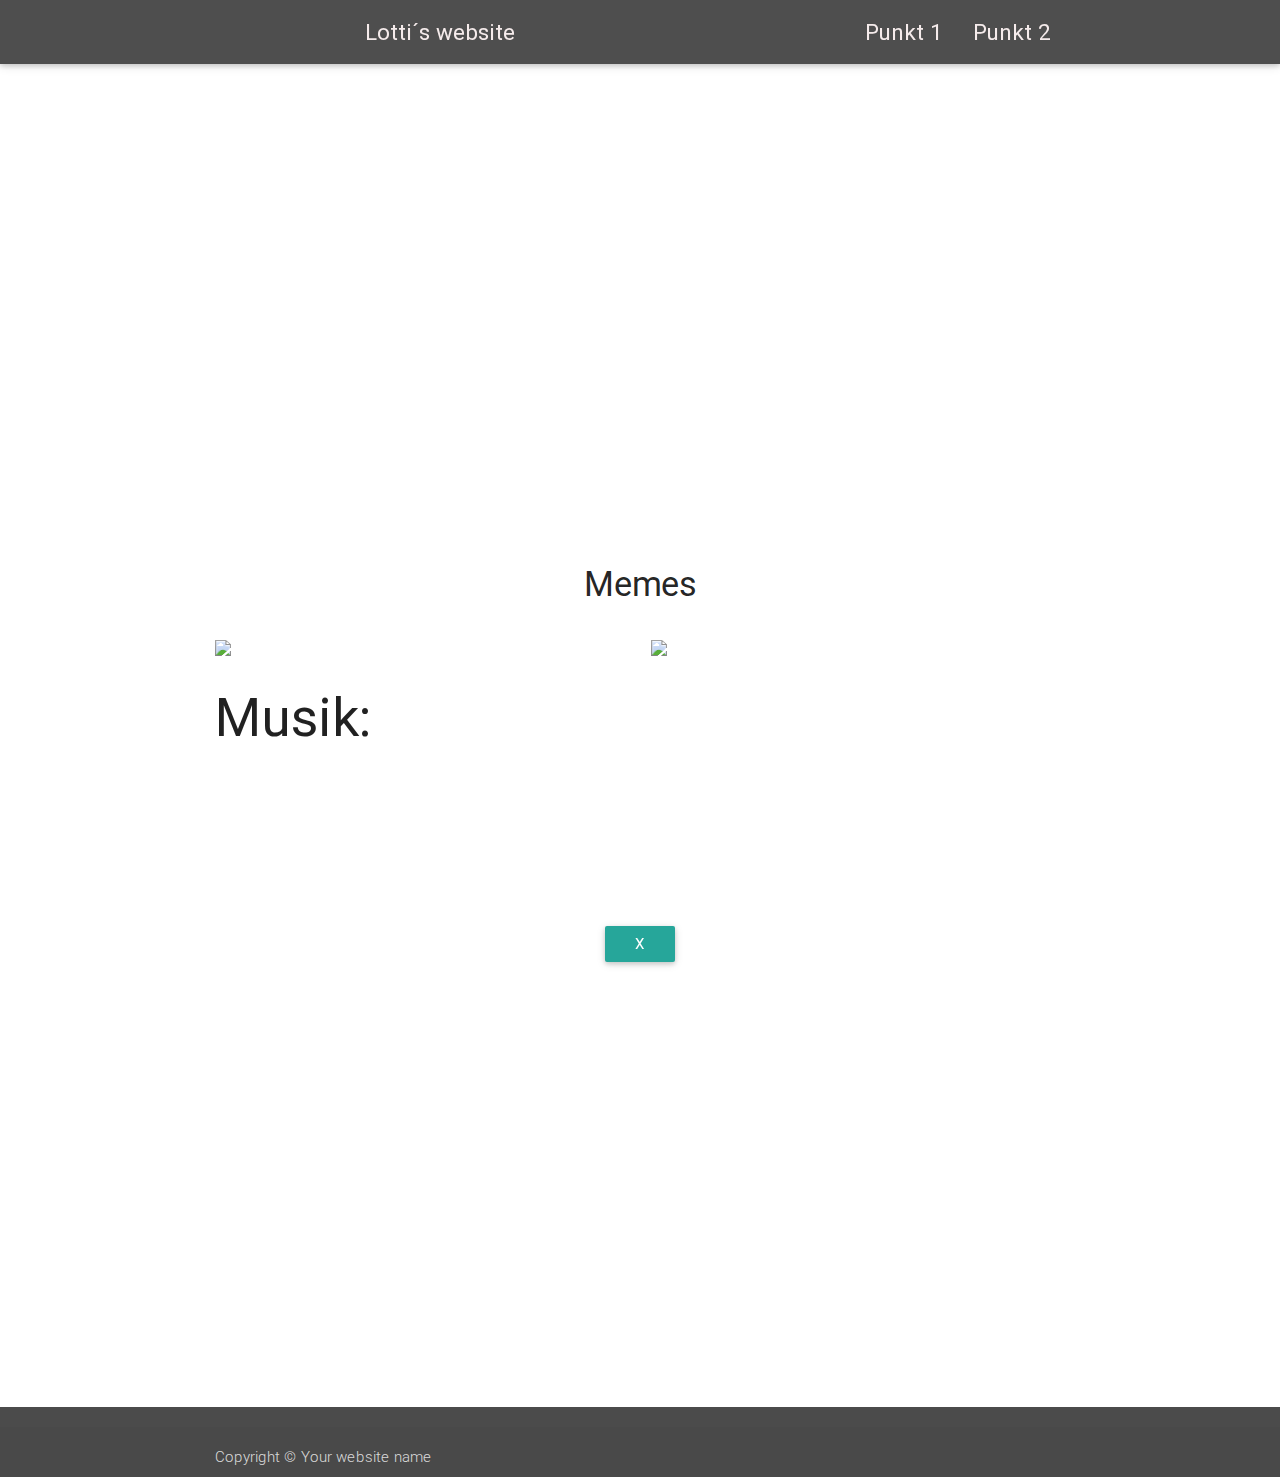
==== index.html @ b7b8edd0 "scrollen eingestellt" ====
<!DOCTYPE html>
<html lang="de">
  <head>
    <meta http-equiv="Content-Type" content="text/html; charset=UTF-8" />
    <meta
      name="viewport"
      content="width=device-width, initial-scale=1, maximum-scale=1.0, user-scalable=no"
    />

    <title>Your first website</title>

    <!-- CSS  -->
    <link
      href="css/materialize.css"
      type="text/css"
      rel="stylesheet"
      media="screen,projection"
    />
    <link
      href="css/style.css"
      type="text/css"
      rel="stylesheet"
      media="screen,projection"
    />

    <link rel="shortcut icon" href="images/favicon.ico" type="image/x-icon" />
    <link rel="icon" href="images/favicon.ico" type="image/x-icon" />
  </head>
  <body>
    <div id="navbar" class="navbar-fixed scrollspy">
      <nav>
        <div class="nav-wrapper container">
          <div class="container">
            <a href="#navbar" class="brand-logo">Lotti´s website</a>
          </div>

          <a href="#" data-activates="mobile-demo" class="button-collapse"
            ><i class="mdi-navigation-menu"></i
          ></a>
          <ul class="right hide-on-med-and-down">
            <li><a class="head-link" href="#projects">Punkt 1</a></li>
            <li><a class="head-link" href="#musik">Punkt 2</a></li>
          </ul>
          <ul class="right side-nav" id="mobile-demo">
            <li><a class="head-link" href="#projects">Punkt 1</a></li> 
            <li><a class="head-link" href="#musik">Punkt 2</a></li>
          </ul>
        </div>
      </nav>
    </div>

    <div id="index-banner" class="parallax-container">
      <div class="section no-pad-bot">
        <div class="container"></div>
      </div>
      <div class="parallax">
        <img
          src="https://image.redbull.com/rbcom/010/2014-07-09/1331663973385_4/0100/0/1/sternenhimmel-monolitic-light-maurizio-pignotti.jpg"
          alt="Unsplashed background img 2"
        />
      </div>
    </div>

    <div class="container">
      <div class="section"></div>
    </div>

    <div class="container section scrollspy" id="projects">
      <div class="section">
        <br />
        <br />
        <h4 class="center">Memes</h4>
        <br />
        <div class="row">
          <div class="col s6">
            <img
              class="materialboxed responsive-img"
              data-caption="Description about the work or project"
              src="https://www.kunsthalle-kuehlungsborn.de/wp-content/uploads/cartoon2.jpg"
            />
          </div>
          <div class="col s6">
            <img
              class="materialboxed responsive-img"
              data-caption="Description about the work or project"
              src="https://1001sprueche.com/wp-content/uploads/2018/08/lustiger-spruch1.jpg?x48224" 
            />
          </div>
        </div> 
        <div id="musik">      
        <h2>Musik:</h2>
        <iframe src="https://www.youtube.com/embed/uC08L4xxjNM" frameborder="0" allow="accelerometer; autoplay; encrypted-media; gyroscope; picture-in-picture" allowfullscreen></iframe>
        </div>
        <!--row-->

        <div class="center">
          <a class="waves-effect waves-light btn lighten-1">x</a>
        </div>
      </div>
    </div>

    <div
      class="parallax-container valign-wrapper section scrollspy"
      id="aboutus"
    >
      <div class="section no-pad-bot">
        <div class="container">
          <div class="center row col s3"></div>
        </div>
      </div>
    </div>

    <footer class="page-footer lighten-1">
      <div class="footer-copyright">
        <div class="container">
          <p>Copyright © Your website name</p>
        </div>
      </div>
    </footer>

    <!--  Scripts-->
    <script src="https://code.jquery.com/jquery-2.1.1.min.js"></script>
    <script src="js/materialize.js"></script>
    <script src="js/init.js"></script>
    <script>
      $(document).ready(function() {
        $(".materialboxed").materialbox();
        $(".button-collapse").sideNav();
      });
    </script>
    <script>
      $(".head-link").click(function(e) {
        e.preventDefault();

        var goto = $(this).attr("href");

        $("html, body").animate(
          {
            scrollTop: $(goto).offset().top
          },
          800
        );
      });
    </script>
  </body>
</html>
---- css/style.css ----
nav {
  color: rgb(255, 255, 255);
  background-color: #4e4e4e;
}

nav ul a, nav .brand-logo {
  color: rgb(245, 235, 235);
  font-size: 1.5rem;
}

p {
  line-height: 2rem;
}

.button-collapse {
  color: #115deb;
}

.parallax-container {
  min-height: 380px;
  line-height: 0;
  height: auto;
  color: rgba(255,255,255,.9);
}
  .parallax-container .section {
    width: 100%;
  }

@media only screen and (max-width : 992px) {
  .parallax-container .section {
    position: absolute;
    top: 40%;
  }
  #index-banner .section {
    top: 10%;
  }
}

@media only screen and (max-width : 600px) {
  #index-banner .section {
    top: 0;
  }
}

 .parallax img
 {
 	 background-repeat: no-repeat;
 	 background-size: cover;
 }

 .parallax-container
 {
 	color: black;
 }

 @media only screen and (max-width : 600px) {
  .parallax-container
 {
 	color: white;
 }
}

 nav a.button-collapse
 {
 	color:black;
 }
nav
{
	overflow: visible;
}

nav li a {
    -webkit-transition: background .3s ease-in-out;
    -moz-transition: background .3s ease-in-out;
    transition: background .3s ease-in-out;
}

footer {
  background-color: #4b4b4b !important;
}
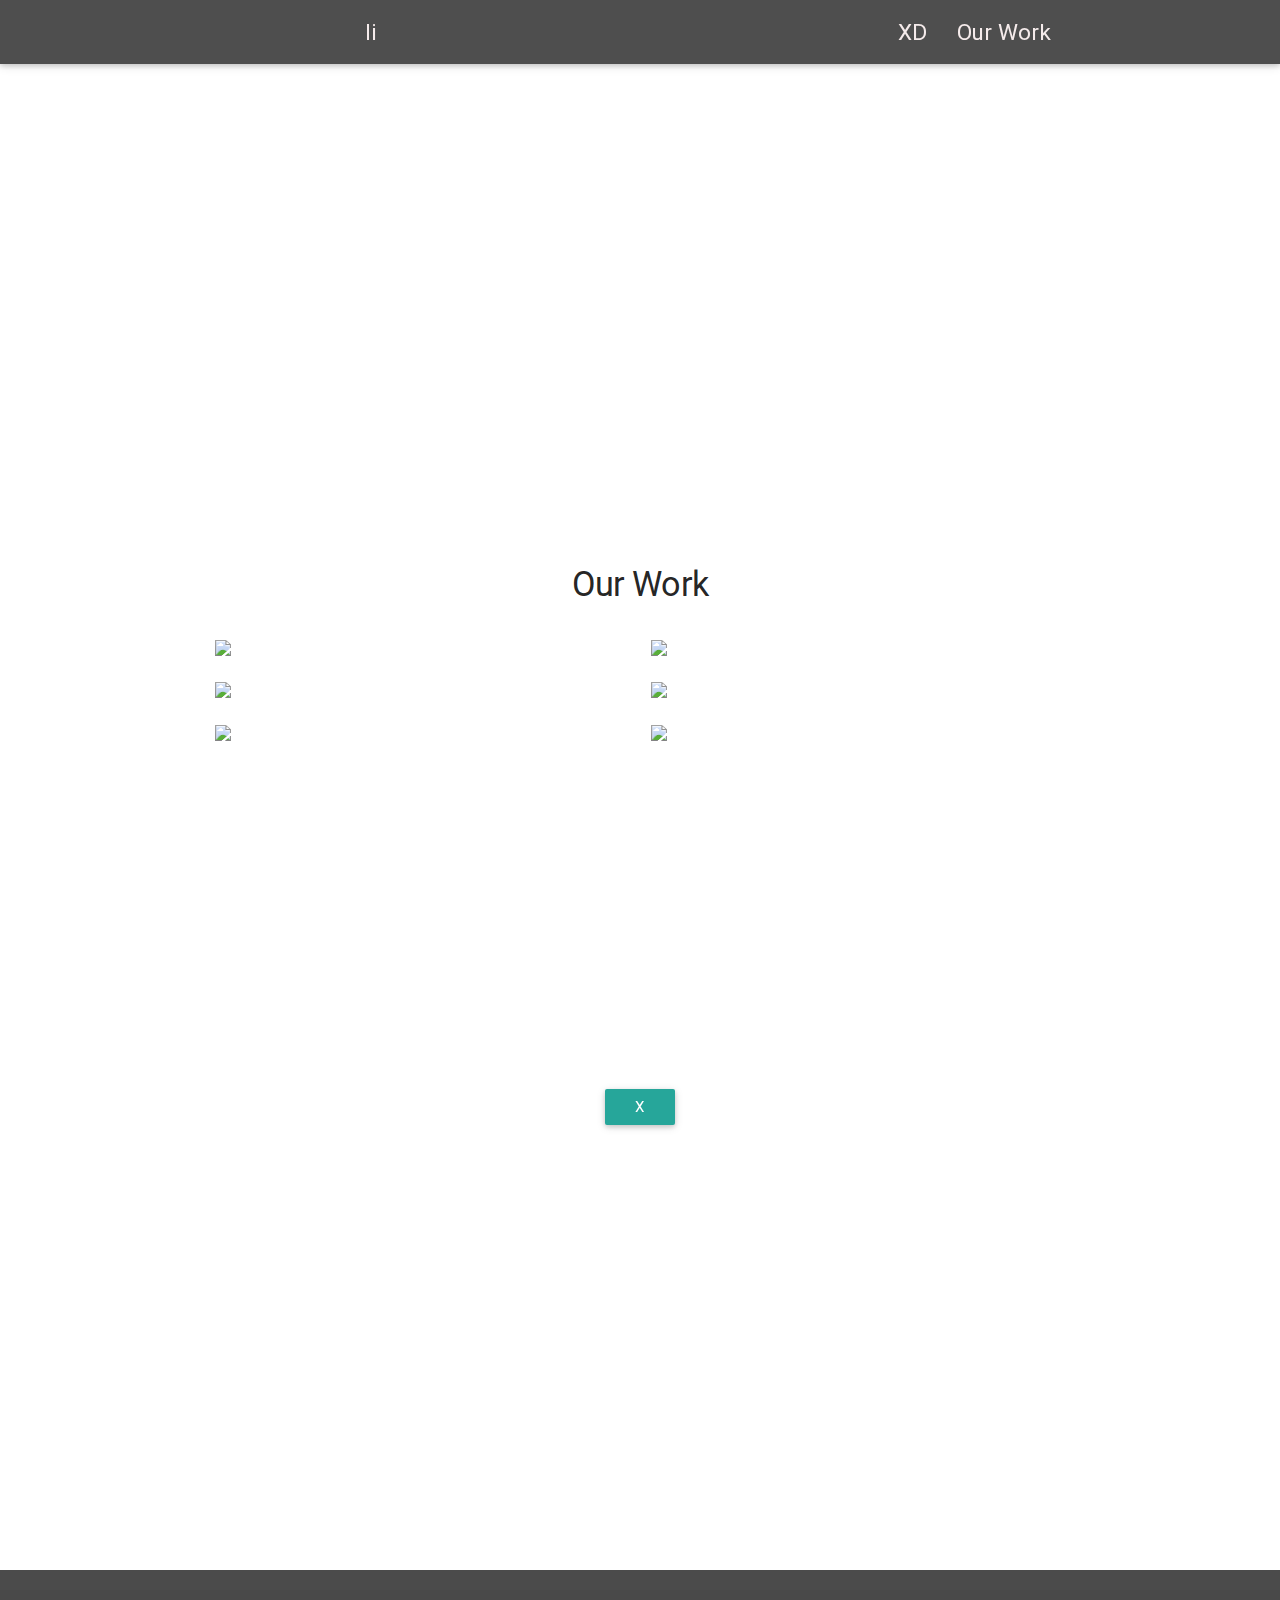
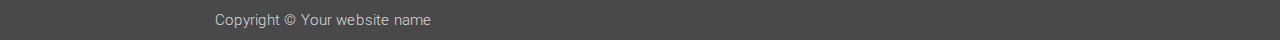
==== commit 8cab8aec: "banner verändert" ====
--- a/index.html
+++ b/index.html
@@ -31,19 +31,18 @@
       <nav>
         <div class="nav-wrapper container">
           <div class="container">
-            <a href="#navbar" class="brand-logo">Lotti´s website</a>
+            <a href="#navbar" class="brand-logo">li</a>
           </div>
 
           <a href="#" data-activates="mobile-demo" class="button-collapse"
             ><i class="mdi-navigation-menu"></i
           ></a>
           <ul class="right hide-on-med-and-down">
-            <li><a class="head-link" href="#projects">Punkt 1</a></li>
-            <li><a class="head-link" href="#musik">Punkt 2</a></li>
+            <li><a class="head-link" href="#projects">XD </a></li>
+            <li><a class="head-link" href="#projects">Our Work</a></li>
           </ul>
           <ul class="right side-nav" id="mobile-demo">
-            <li><a class="head-link" href="#projects">Punkt 1</a></li> 
-            <li><a class="head-link" href="#musik">Punkt 2</a></li>
+            <li><a class="head-link" href="#projects">Our Work</a></li>
           </ul>
         </div>
       </nav>
@@ -55,7 +54,7 @@
       </div>
       <div class="parallax">
         <img
-          src="https://image.redbull.com/rbcom/010/2014-07-09/1331663973385_4/0100/0/1/sternenhimmel-monolitic-light-maurizio-pignotti.jpg"
+          src="https://images.ecosia.org/D2cBaU0qaPX274AL0fHxjhZnXN0=/0x390/smart/https%3A%2F%2Fde.best-wallpaper.net%2Fwallpaper%2F2560x1600%2F1410%2FBlue-Monolith-rocks-stars-sea-night_2560x1600.jpg"
           alt="Unsplashed background img 2"
         />
       </div>
@@ -69,32 +68,64 @@
       <div class="section">
         <br />
         <br />
-        <h4 class="center">Memes</h4>
+        <h4 class="center">Our Work</h4>
         <br />
         <div class="row">
           <div class="col s6">
             <img
               class="materialboxed responsive-img"
               data-caption="Description about the work or project"
-              src="https://www.kunsthalle-kuehlungsborn.de/wp-content/uploads/cartoon2.jpg"
+              src="https://images.ecosia.org/0ae1_ze8MquoZG_oaAZP57pv8Rw=/0x390/smart/http%3A%2F%2Fwww.planet-wissen.de%2Fnatur%2Fhaustiere%2Fkatzen%2Fseitjahrtausendenbegleiterdermenschen100~_v-gseagaleriexl.jpg"
             />
           </div>
           <div class="col s6">
             <img
               class="materialboxed responsive-img"
               data-caption="Description about the work or project"
-              src="https://1001sprueche.com/wp-content/uploads/2018/08/lustiger-spruch1.jpg?x48224" 
+              src="https://images.ecosia.org/edVIoazC4eOysuZiFaIzB9OIxNE=/0x390/smart/https%3A%2F%2Fs-media-cache-ak0.pinimg.com%2F736x%2F84%2F27%2Fd6%2F8427d63b9875c1c8280b70b68fcddce1.jpg"
             />
           </div>
-        </div> 
-        <div id="musik">      
-        <h2>Musik:</h2>
-        <iframe src="https://www.youtube.com/embed/uC08L4xxjNM" frameborder="0" allow="accelerometer; autoplay; encrypted-media; gyroscope; picture-in-picture" allowfullscreen></iframe>
         </div>
+        <div class="row">
+          <div class="col s6">
+            <img
+              class="materialboxed responsive-img"
+              data-caption="Description about the work or project"
+              src="https://images.ecosia.org/saYLsL3J_jBDxROrgInK3tRPUvY=/0x390/smart/https%3A%2F%2Fuhrforum.de%2Fattachments%2F1733764d1499163113-lustige-bilder-videos-fotos-witze-hops.jpg"
+            />
+          </div>
+          <div class="col s6">
+            <img
+              class="materialboxed responsive-img"
+              data-caption="Description about the work or project"
+              src="https://images.ecosia.org/01HUvLS9w4SLUq_QFIijjn9nxGw=/0x390/smart/https%3A%2F%2Fwww.xbox-passion.de%2Fattachments%2Ff13%2F28231d1489669933-lustige-bilder-778b8f8d897e4d7d73623a5bbd268203.jpg"
+            />
+          </div>
+        </div>
+
+        <div class="row">
+          <div class="col s6">
+            <img
+              class="materialboxed responsive-img"
+              data-caption="Description about the work or project"
+              src="https://images.ecosia.org/3Vi6zcKbFQPtkXu-lX2LK0ypMPE=/0x390/smart/https%3A%2F%2Fi.pinimg.com%2F736x%2F88%2F96%2F6c%2F88966c0565bc875e16080f22a48167c4.jpg"
+            />
+          </div>
+          <div class="col s6">
+            <img
+              class="materialboxed responsive-img"
+              data-caption="Description about the work or project"
+              src="https://images.ecosia.org/uovwzMUR4BPq053n0ZL3bXAYqlo=/0x390/smart/http%3A%2F%2Fwww.sadanduseless.com%2Fwp-content%2Fuploads%2F2014%2F01%2Fb1.jpg"
+            />
+          </div>
+        </div>
+
         <!--row-->
 
         <div class="center">
-          <a class="waves-effect waves-light btn lighten-1">x</a>
+            <iframe width="560" height="315" src="https://www.youtube.com/embed/o1gifqmIL48" frameborder="0" allow="accelerometer; autoplay; encrypted-media; gyroscope; picture-in-picture" allowfullscreen></iframe>
+          <br>
+            <a class="waves-effect waves-light btn lighten-1">x</a>
         </div>
       </div>
     </div>
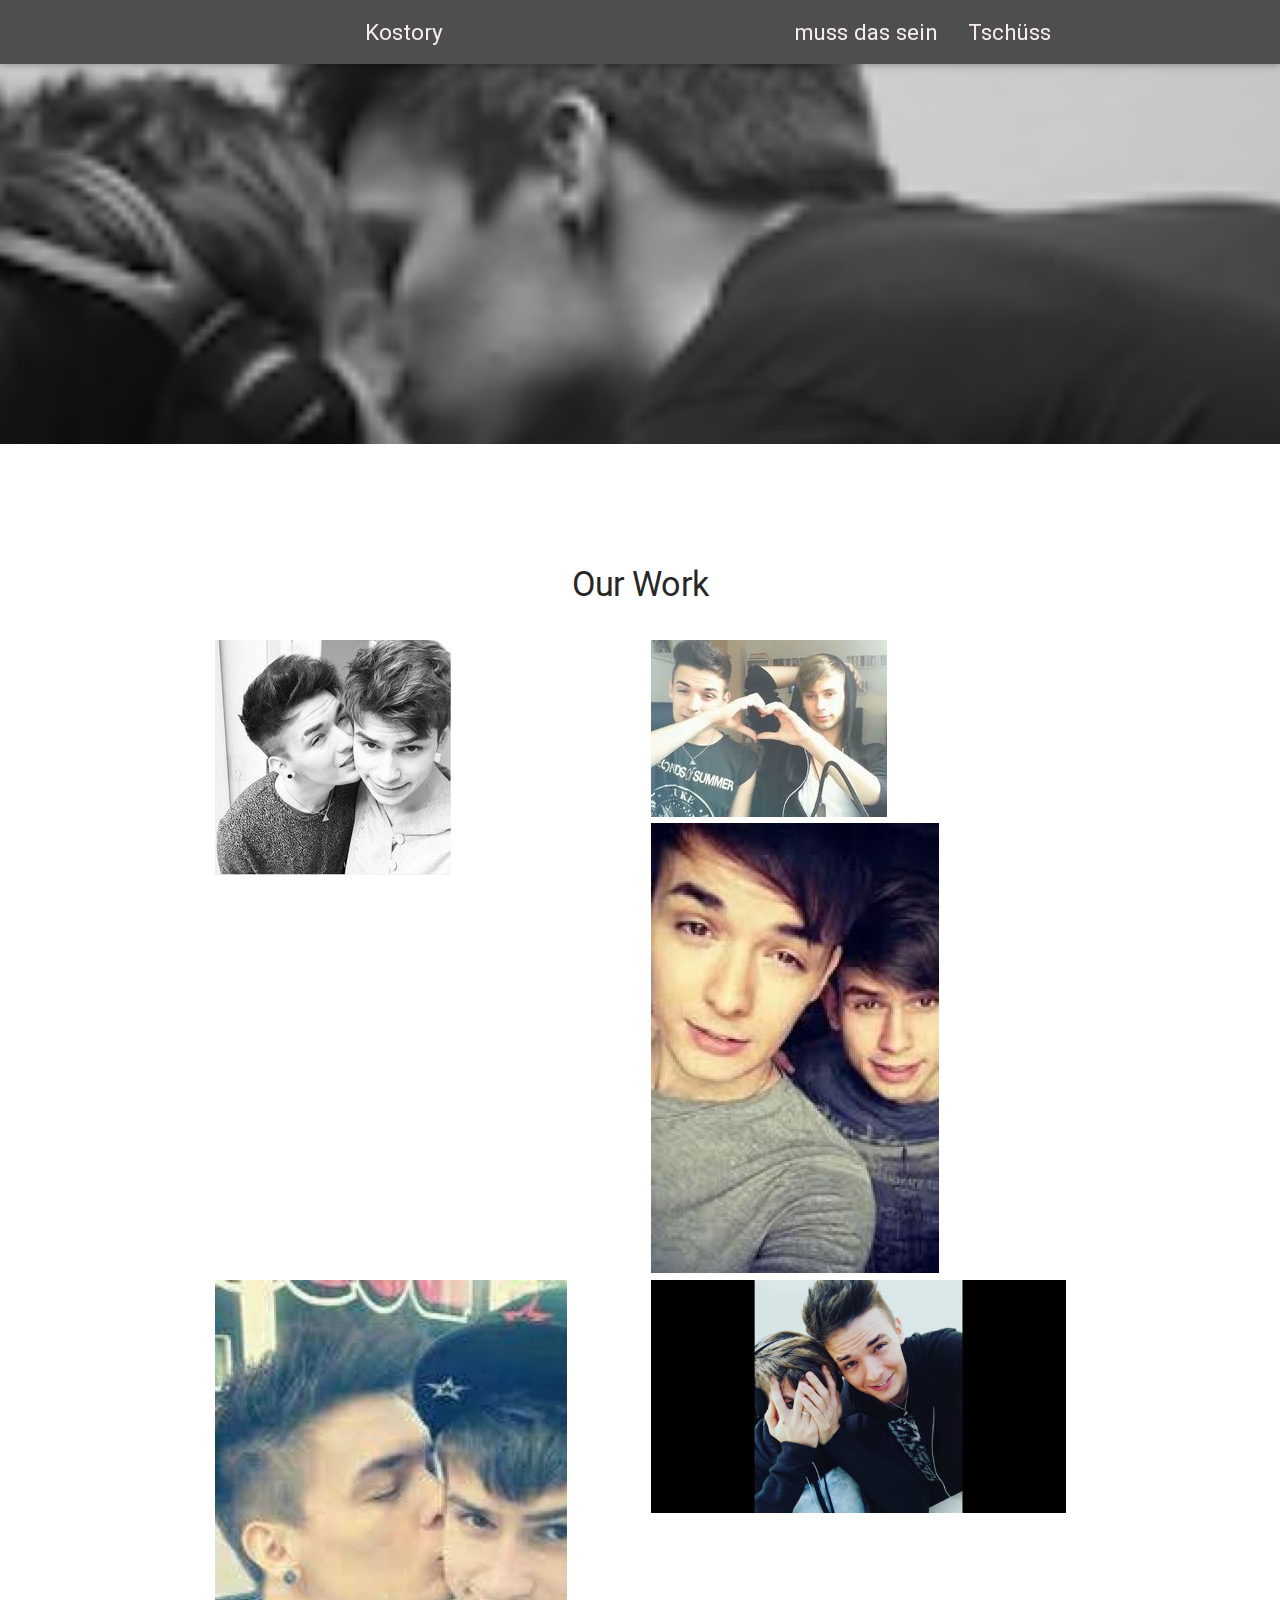
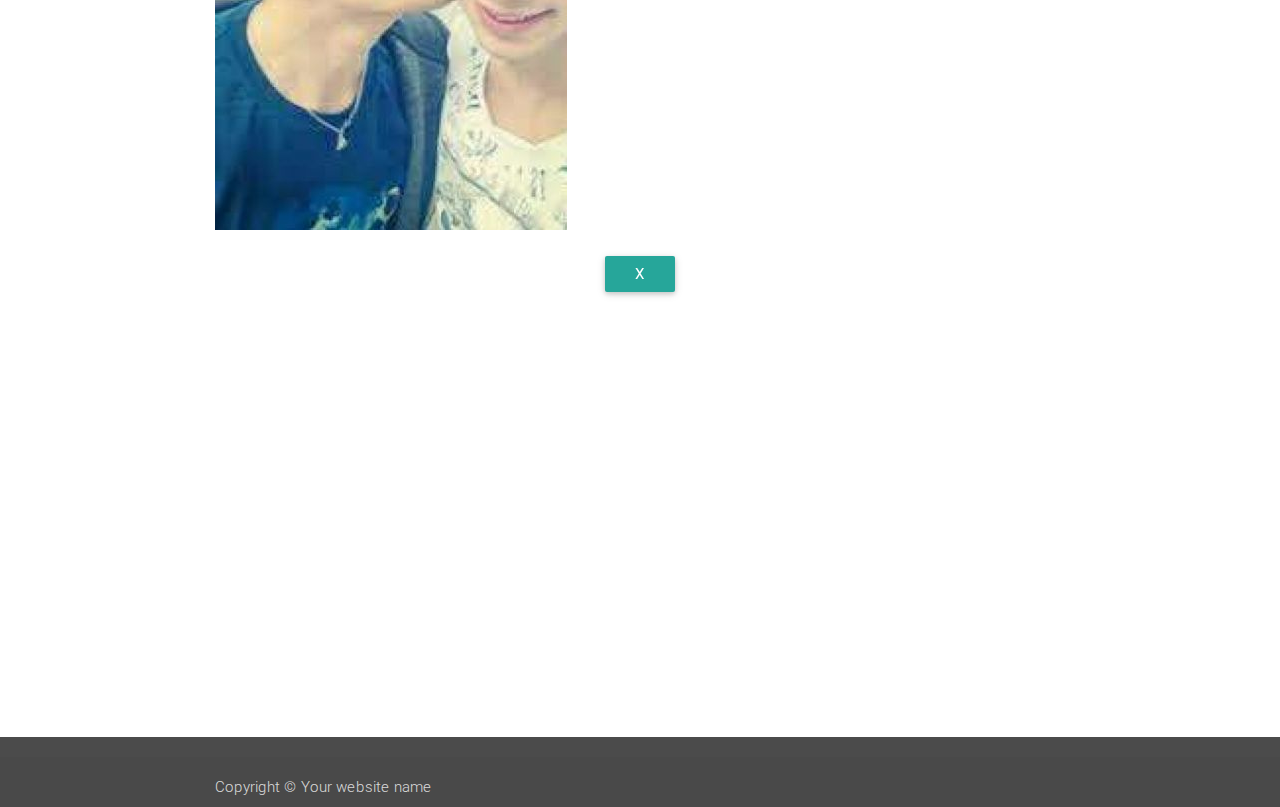
==== commit daa86ec1: "bilder geändert orientierungs leiste in kostory geändert banner geändert" ====
--- a/index.html
+++ b/index.html
@@ -31,18 +31,18 @@
       <nav>
         <div class="nav-wrapper container">
           <div class="container">
-            <a href="#navbar" class="brand-logo">li</a>
+            <a href="#navbar" class="brand-logo">Kostory</a>
           </div>
 
           <a href="#" data-activates="mobile-demo" class="button-collapse"
             ><i class="mdi-navigation-menu"></i
           ></a>
           <ul class="right hide-on-med-and-down">
-            <li><a class="head-link" href="#projects">XD </a></li>
-            <li><a class="head-link" href="#projects">Our Work</a></li>
+            <li><a class="head-link" href="#projects">muss das sein</a></li>
+            <li><a class="head-link" href="#projects">Tschüss</a></li>
           </ul>
           <ul class="right side-nav" id="mobile-demo">
-            <li><a class="head-link" href="#projects">Our Work</a></li>
+            <li><a class="head-link" href="#projects">Kostory</a></li>
           </ul>
         </div>
       </nav>
@@ -54,7 +54,7 @@
       </div>
       <div class="parallax">
         <img
-          src="https://images.ecosia.org/D2cBaU0qaPX274AL0fHxjhZnXN0=/0x390/smart/https%3A%2F%2Fde.best-wallpaper.net%2Fwallpaper%2F2560x1600%2F1410%2FBlue-Monolith-rocks-stars-sea-night_2560x1600.jpg"
+          src="images/tumblr_o2173uZ5np1tfgolso1_250.gif"
           alt="Unsplashed background img 2"
         />
       </div>
@@ -75,57 +75,42 @@
             <img
               class="materialboxed responsive-img"
               data-caption="Description about the work or project"
-              src="https://images.ecosia.org/0ae1_ze8MquoZG_oaAZP57pv8Rw=/0x390/smart/http%3A%2F%2Fwww.planet-wissen.de%2Fnatur%2Fhaustiere%2Fkatzen%2Fseitjahrtausendenbegleiterdermenschen100~_v-gseagaleriexl.jpg"
+              src="images/a1649e25a8eb4c55169da53b29a728e4--youtuber-kind.jpg"
             />
           </div>
           <div class="col s6">
             <img
               class="materialboxed responsive-img"
               data-caption="Description about the work or project"
-              src="https://images.ecosia.org/edVIoazC4eOysuZiFaIzB9OIxNE=/0x390/smart/https%3A%2F%2Fs-media-cache-ak0.pinimg.com%2F736x%2F84%2F27%2Fd6%2F8427d63b9875c1c8280b70b68fcddce1.jpg"
-            />
-          </div>
-        </div>
-        <div class="row">
-          <div class="col s6">
-            <img
-              class="materialboxed responsive-img"
-              data-caption="Description about the work or project"
-              src="https://images.ecosia.org/saYLsL3J_jBDxROrgInK3tRPUvY=/0x390/smart/https%3A%2F%2Fuhrforum.de%2Fattachments%2F1733764d1499163113-lustige-bilder-videos-fotos-witze-hops.jpg"
+              src="images/83cf8edb39fdae3626823f0c85d85efa--youtuber-kind.jpg"
             />
           </div>
           <div class="col s6">
             <img
               class="materialboxed responsive-img"
               data-caption="Description about the work or project"
-              src="https://images.ecosia.org/01HUvLS9w4SLUq_QFIijjn9nxGw=/0x390/smart/https%3A%2F%2Fwww.xbox-passion.de%2Fattachments%2Ff13%2F28231d1489669933-lustige-bilder-778b8f8d897e4d7d73623a5bbd268203.jpg"
-            />
-          </div>
-        </div>
-
-        <div class="row">
-          <div class="col s6">
-            <img
-              class="materialboxed responsive-img"
-              data-caption="Description about the work or project"
-              src="https://images.ecosia.org/3Vi6zcKbFQPtkXu-lX2LK0ypMPE=/0x390/smart/https%3A%2F%2Fi.pinimg.com%2F736x%2F88%2F96%2F6c%2F88966c0565bc875e16080f22a48167c4.jpg"
+              src="images/48583112-288-k920961.jpg"
             />
           </div>
           <div class="col s6">
             <img
               class="materialboxed responsive-img"
               data-caption="Description about the work or project"
-              src="https://images.ecosia.org/uovwzMUR4BPq053n0ZL3bXAYqlo=/0x390/smart/http%3A%2F%2Fwww.sadanduseless.com%2Fwp-content%2Fuploads%2F2014%2F01%2Fb1.jpg"
+              src="images/125554865-352-k594656.jpg"
             />
           </div>
-        </div>
-
+          <div class="col s6">
+            <img
+              class="materialboxed responsive-img"
+              data-caption="Description about the work or project"
+              src="images/maxresdefault.jpg"
+            />
+          </div>
+          </div>
         <!--row-->
 
         <div class="center">
-            <iframe width="560" height="315" src="https://www.youtube.com/embed/o1gifqmIL48" frameborder="0" allow="accelerometer; autoplay; encrypted-media; gyroscope; picture-in-picture" allowfullscreen></iframe>
-          <br>
-            <a class="waves-effect waves-light btn lighten-1">x</a>
+          <a class="waves-effect waves-light btn lighten-1">x</a>
         </div>
       </div>
     </div>
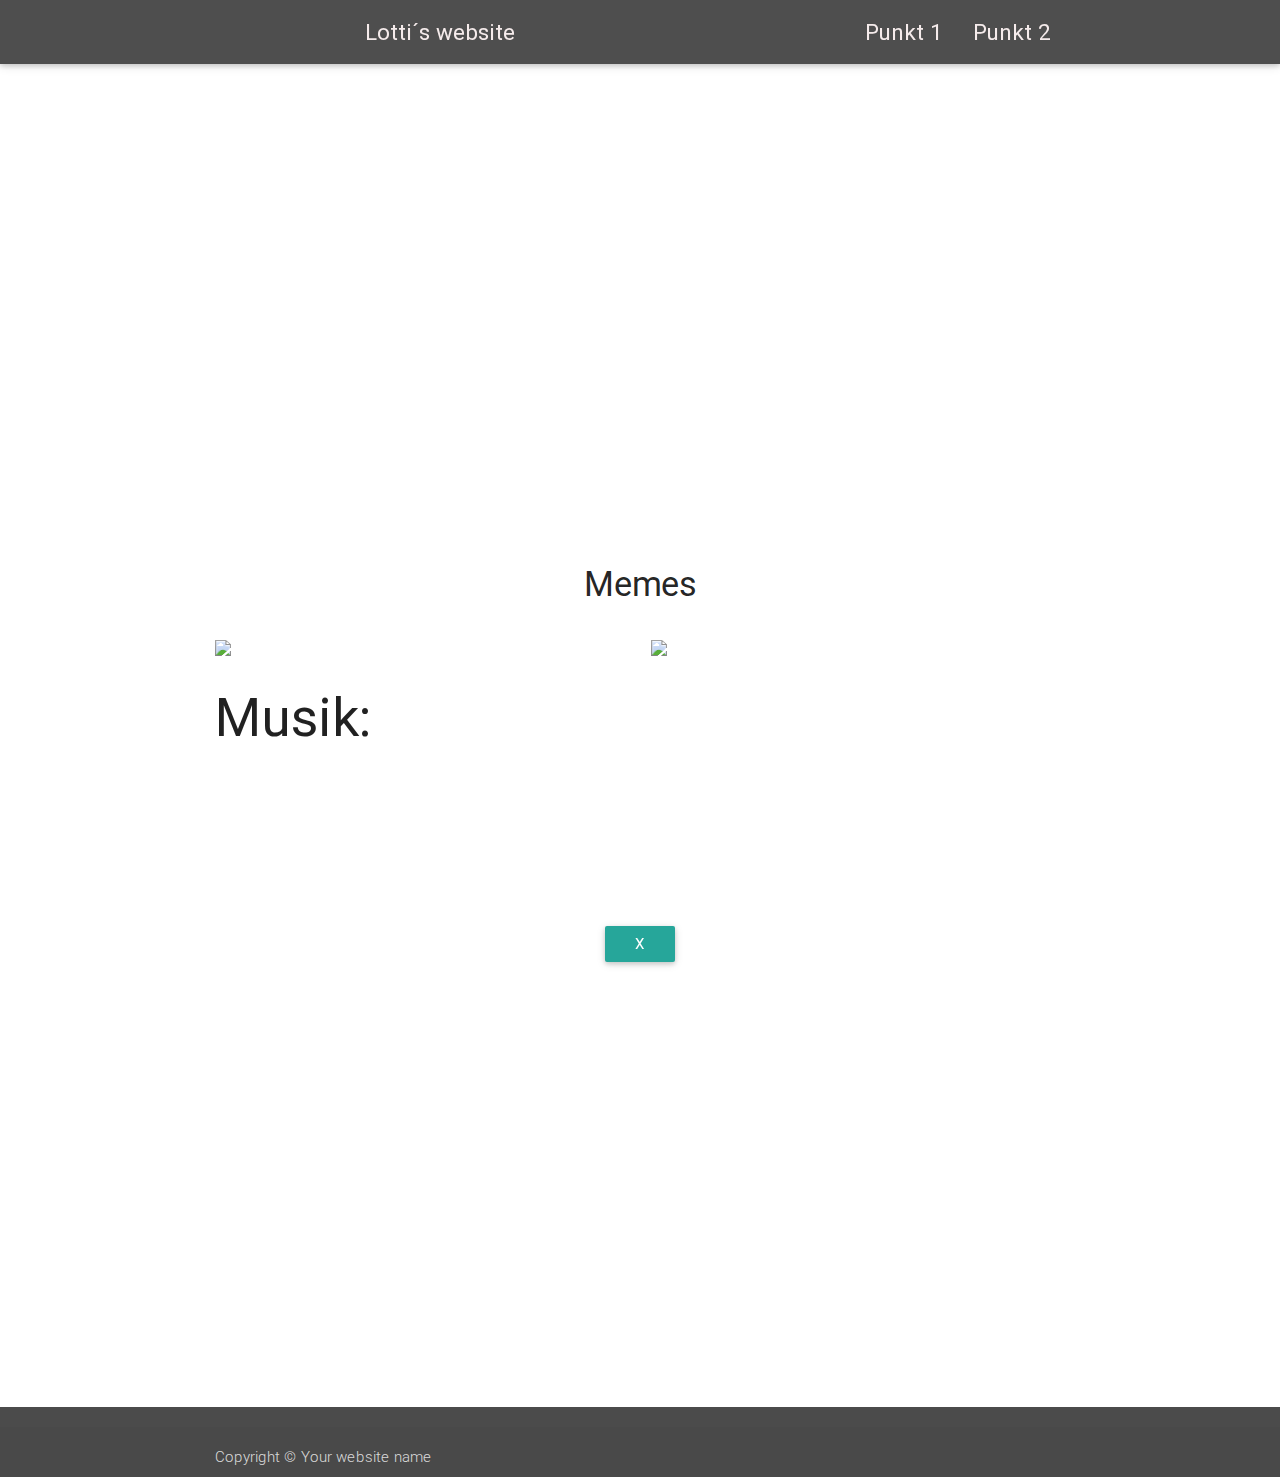
==== commit 0579b43b: "wörter geändert" ====
--- a/index.html
+++ b/index.html
@@ -31,18 +31,19 @@
       <nav>
         <div class="nav-wrapper container">
           <div class="container">
-            <a href="#navbar" class="brand-logo">Kostory</a>
+            <a href="#navbar" class="brand-logo">Lotti´s website</a>
           </div>
 
           <a href="#" data-activates="mobile-demo" class="button-collapse"
             ><i class="mdi-navigation-menu"></i
           ></a>
           <ul class="right hide-on-med-and-down">
-            <li><a class="head-link" href="#projects">muss das sein</a></li>
-            <li><a class="head-link" href="#projects">Tschüss</a></li>
+            <li><a class="head-link" href="#projects">Punkt 1</a></li>
+            <li><a class="head-link" href="#musik">Punkt 2</a></li>
           </ul>
           <ul class="right side-nav" id="mobile-demo">
-            <li><a class="head-link" href="#projects">Kostory</a></li>
+            <li><a class="head-link" href="#projects">Memes</a></li> 
+            <li><a class="head-link" href="#musik">Musik</a></li>
           </ul>
         </div>
       </nav>
@@ -54,7 +55,7 @@
       </div>
       <div class="parallax">
         <img
-          src="images/tumblr_o2173uZ5np1tfgolso1_250.gif"
+          src="https://image.redbull.com/rbcom/010/2014-07-09/1331663973385_4/0100/0/1/sternenhimmel-monolitic-light-maurizio-pignotti.jpg"
           alt="Unsplashed background img 2"
         />
       </div>
@@ -68,45 +69,28 @@
       <div class="section">
         <br />
         <br />
-        <h4 class="center">Our Work</h4>
+        <h4 class="center">Memes</h4>
         <br />
         <div class="row">
           <div class="col s6">
             <img
               class="materialboxed responsive-img"
               data-caption="Description about the work or project"
-              src="images/a1649e25a8eb4c55169da53b29a728e4--youtuber-kind.jpg"
+              src="https://www.kunsthalle-kuehlungsborn.de/wp-content/uploads/cartoon2.jpg"
             />
           </div>
           <div class="col s6">
             <img
               class="materialboxed responsive-img"
               data-caption="Description about the work or project"
-              src="images/83cf8edb39fdae3626823f0c85d85efa--youtuber-kind.jpg"
+              src="https://1001sprueche.com/wp-content/uploads/2018/08/lustiger-spruch1.jpg?x48224" 
             />
           </div>
-          <div class="col s6">
-            <img
-              class="materialboxed responsive-img"
-              data-caption="Description about the work or project"
-              src="images/48583112-288-k920961.jpg"
-            />
-          </div>
-          <div class="col s6">
-            <img
-              class="materialboxed responsive-img"
-              data-caption="Description about the work or project"
-              src="images/125554865-352-k594656.jpg"
-            />
-          </div>
-          <div class="col s6">
-            <img
-              class="materialboxed responsive-img"
-              data-caption="Description about the work or project"
-              src="images/maxresdefault.jpg"
-            />
-          </div>
-          </div>
+        </div> 
+        <div id="musik">      
+        <h2>Musik:</h2>
+        <iframe src="https://www.youtube.com/embed/uC08L4xxjNM" frameborder="0" allow="accelerometer; autoplay; encrypted-media; gyroscope; picture-in-picture" allowfullscreen></iframe>
+        </div>
         <!--row-->
 
         <div class="center">
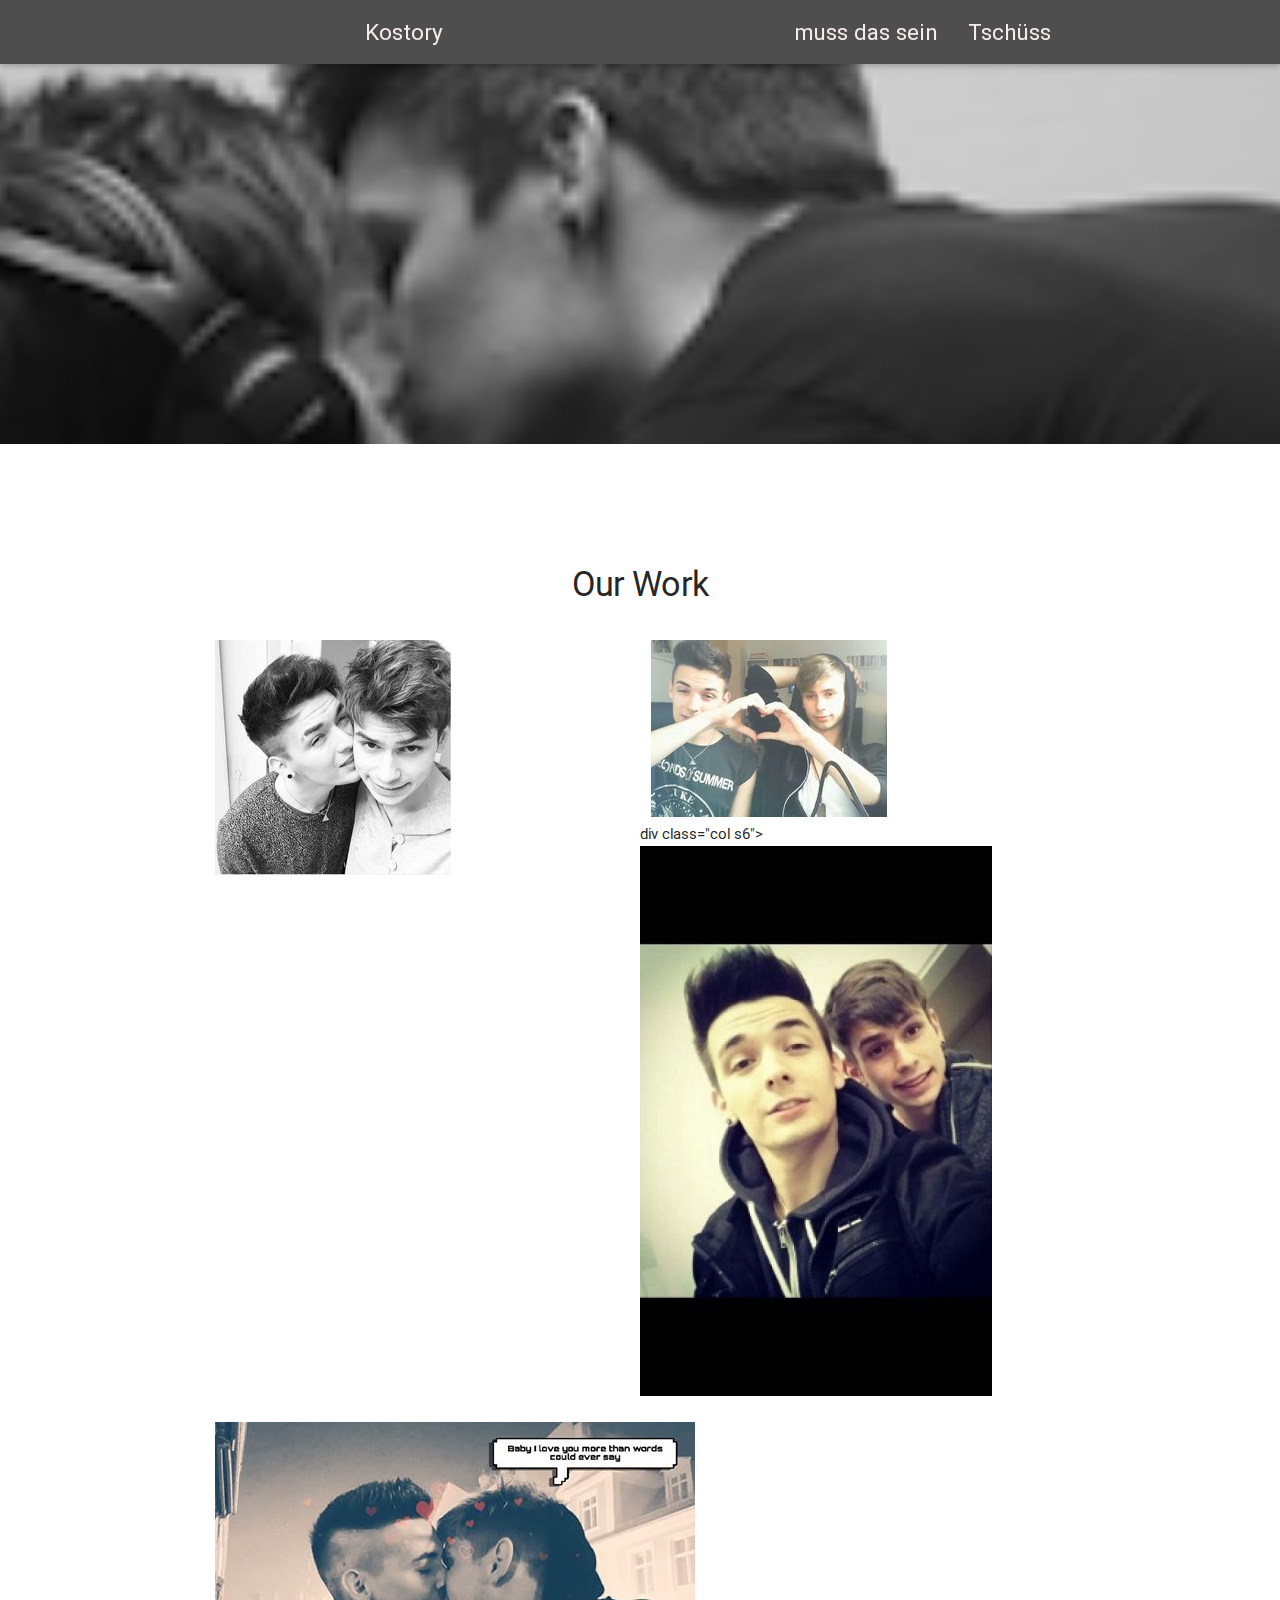
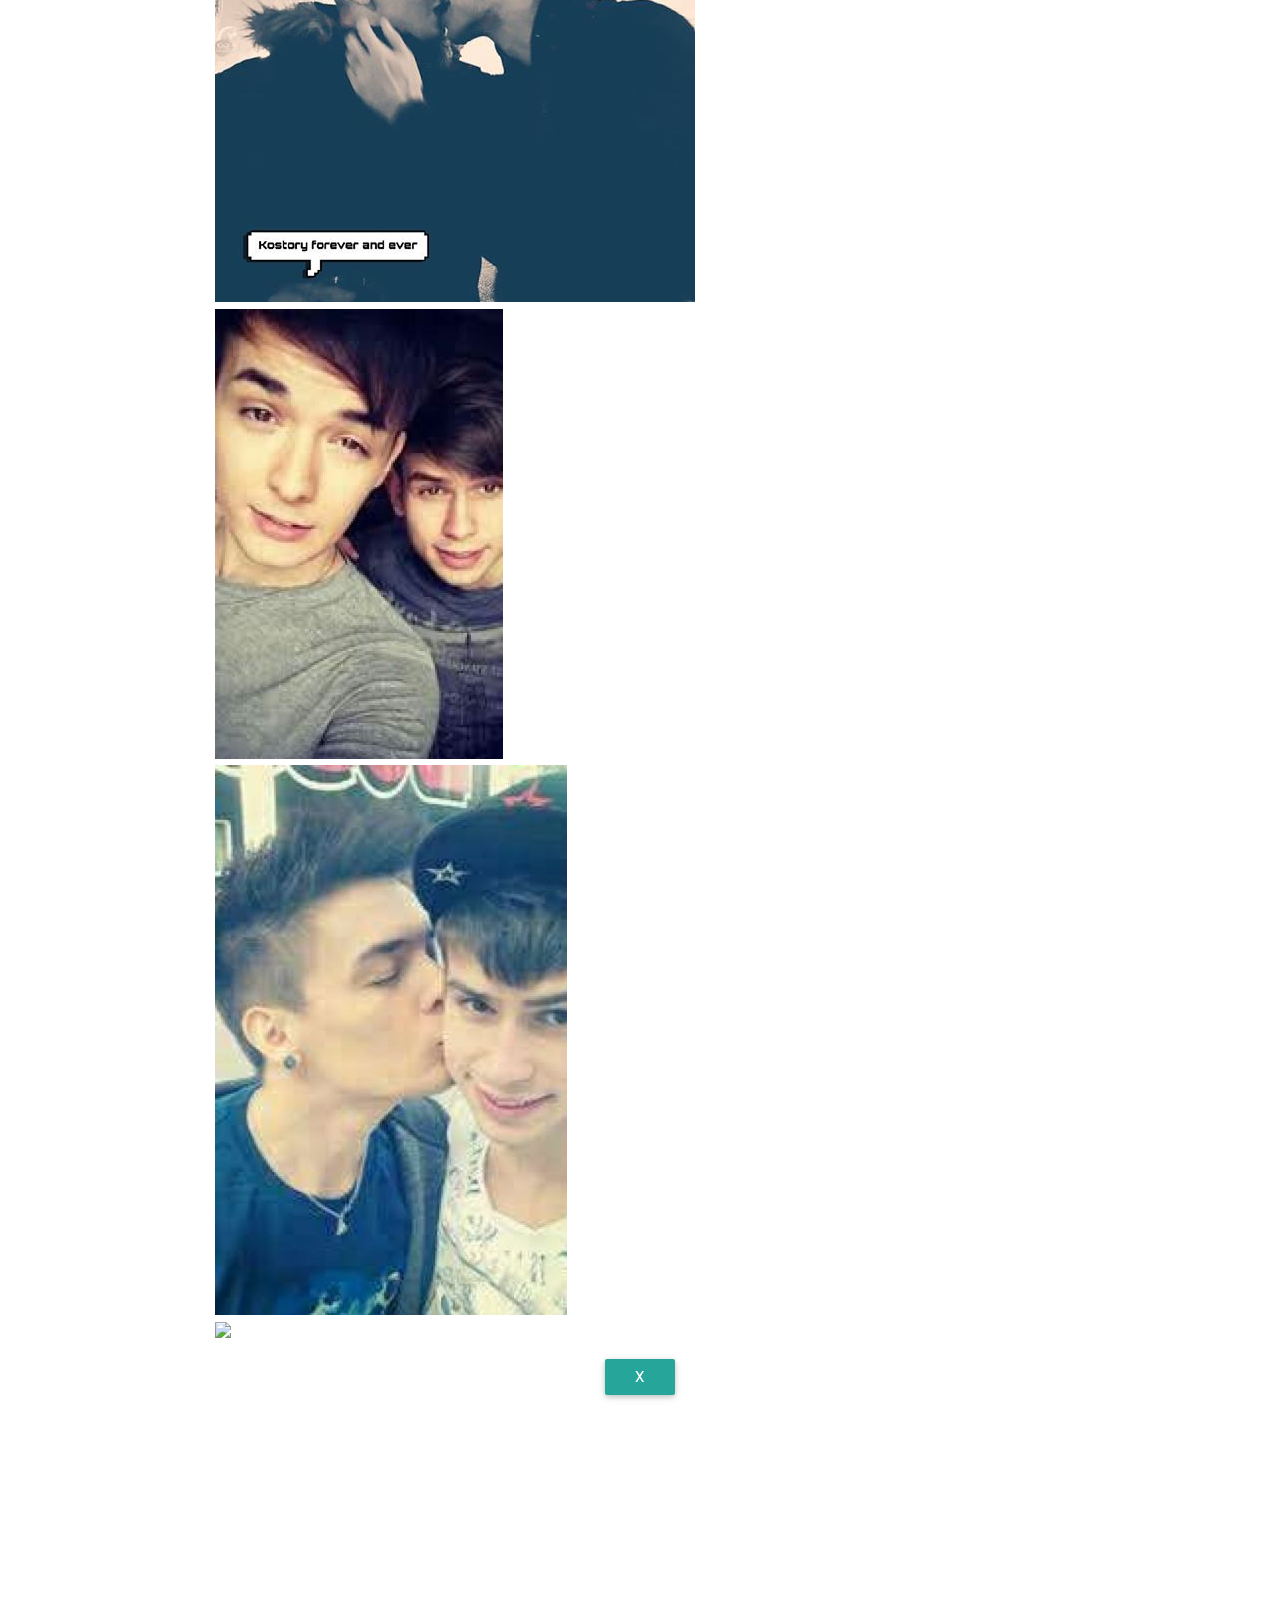
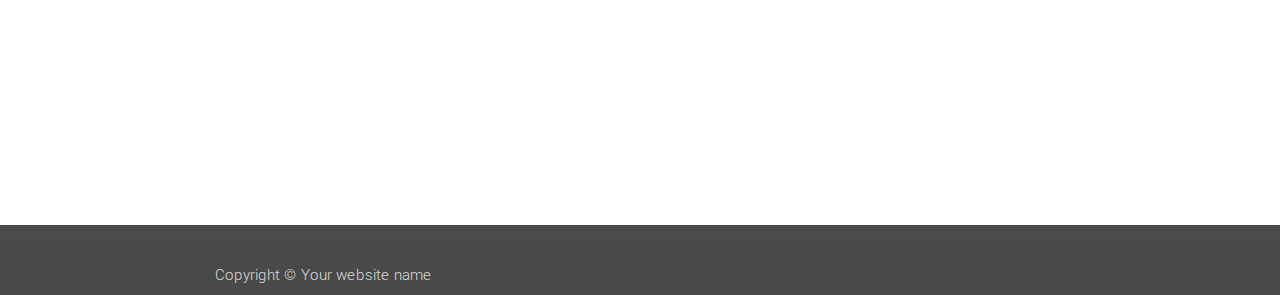
==== commit 2c93ac0d: "bilder hinzugefügt" ====
--- a/index.html
+++ b/index.html
@@ -31,19 +31,18 @@
       <nav>
         <div class="nav-wrapper container">
           <div class="container">
-            <a href="#navbar" class="brand-logo">Lotti´s website</a>
+            <a href="#navbar" class="brand-logo">Kostory</a>
           </div>
 
           <a href="#" data-activates="mobile-demo" class="button-collapse"
             ><i class="mdi-navigation-menu"></i
           ></a>
           <ul class="right hide-on-med-and-down">
-            <li><a class="head-link" href="#projects">Punkt 1</a></li>
-            <li><a class="head-link" href="#musik">Punkt 2</a></li>
+            <li><a class="head-link" href="#projects">muss das sein</a></li>
+            <li><a class="head-link" href="#projects">Tschüss</a></li>
           </ul>
           <ul class="right side-nav" id="mobile-demo">
-            <li><a class="head-link" href="#projects">Memes</a></li> 
-            <li><a class="head-link" href="#musik">Musik</a></li>
+            <li><a class="head-link" href="#projects">Kostory</a></li>
           </ul>
         </div>
       </nav>
@@ -55,7 +54,7 @@
       </div>
       <div class="parallax">
         <img
-          src="https://image.redbull.com/rbcom/010/2014-07-09/1331663973385_4/0100/0/1/sternenhimmel-monolitic-light-maurizio-pignotti.jpg"
+          src="images/tumblr_o2173uZ5np1tfgolso1_250.gif"
           alt="Unsplashed background img 2"
         />
       </div>
@@ -69,28 +68,59 @@
       <div class="section">
         <br />
         <br />
-        <h4 class="center">Memes</h4>
+        <h4 class="center">Our Work</h4>
         <br />
         <div class="row">
           <div class="col s6">
             <img
               class="materialboxed responsive-img"
               data-caption="Description about the work or project"
-              src="https://www.kunsthalle-kuehlungsborn.de/wp-content/uploads/cartoon2.jpg"
+              src="images/a1649e25a8eb4c55169da53b29a728e4--youtuber-kind.jpg"
             />
           </div>
           <div class="col s6">
             <img
               class="materialboxed responsive-img"
               data-caption="Description about the work or project"
-              src="https://1001sprueche.com/wp-content/uploads/2018/08/lustiger-spruch1.jpg?x48224" 
+              src="images/83cf8edb39fdae3626823f0c85d85efa--youtuber-kind.jpg"
+              />
+          </div>
+          div class="col s6">
+            <img
+              class="materialboxed responsive-img"
+              data-caption="Description about the work or project"
+              src="images/63110700-352-k206671.jpg"
+             />
+          </div>
+          <div class="col s6">
+             <img
+               class="materialboxed responsive-img"
+               data-caption="Description about the work or project"
+              src="images/47586542_226707941581244_7402890919185798591_n.jpg"
+              />
+          </div>
+          <div class="col s6">
+            <img
+              class="materialboxed responsive-img"
+              data-caption="Description about the work or project"
+              src="images/48583112-288-k920961.jpg"
             />
           </div>
-        </div> 
-        <div id="musik">      
-        <h2>Musik:</h2>
-        <iframe src="https://www.youtube.com/embed/uC08L4xxjNM" frameborder="0" allow="accelerometer; autoplay; encrypted-media; gyroscope; picture-in-picture" allowfullscreen></iframe>
-        </div>
+          <div class="col s6">
+            <img
+              class="materialboxed responsive-img"
+              data-caption="Description about the work or project"
+              src="images/125554865-352-k594656.jpg"
+            />
+          </div>
+          <div class="col s6">
+            <img
+              class="materialboxed responsive-img"
+              data-caption="Description about the work or project"
+              src="images/93342285-352-k973350.jpgs"
+            />
+          </div>
+          </div>
         <!--row-->
 
         <div class="center">
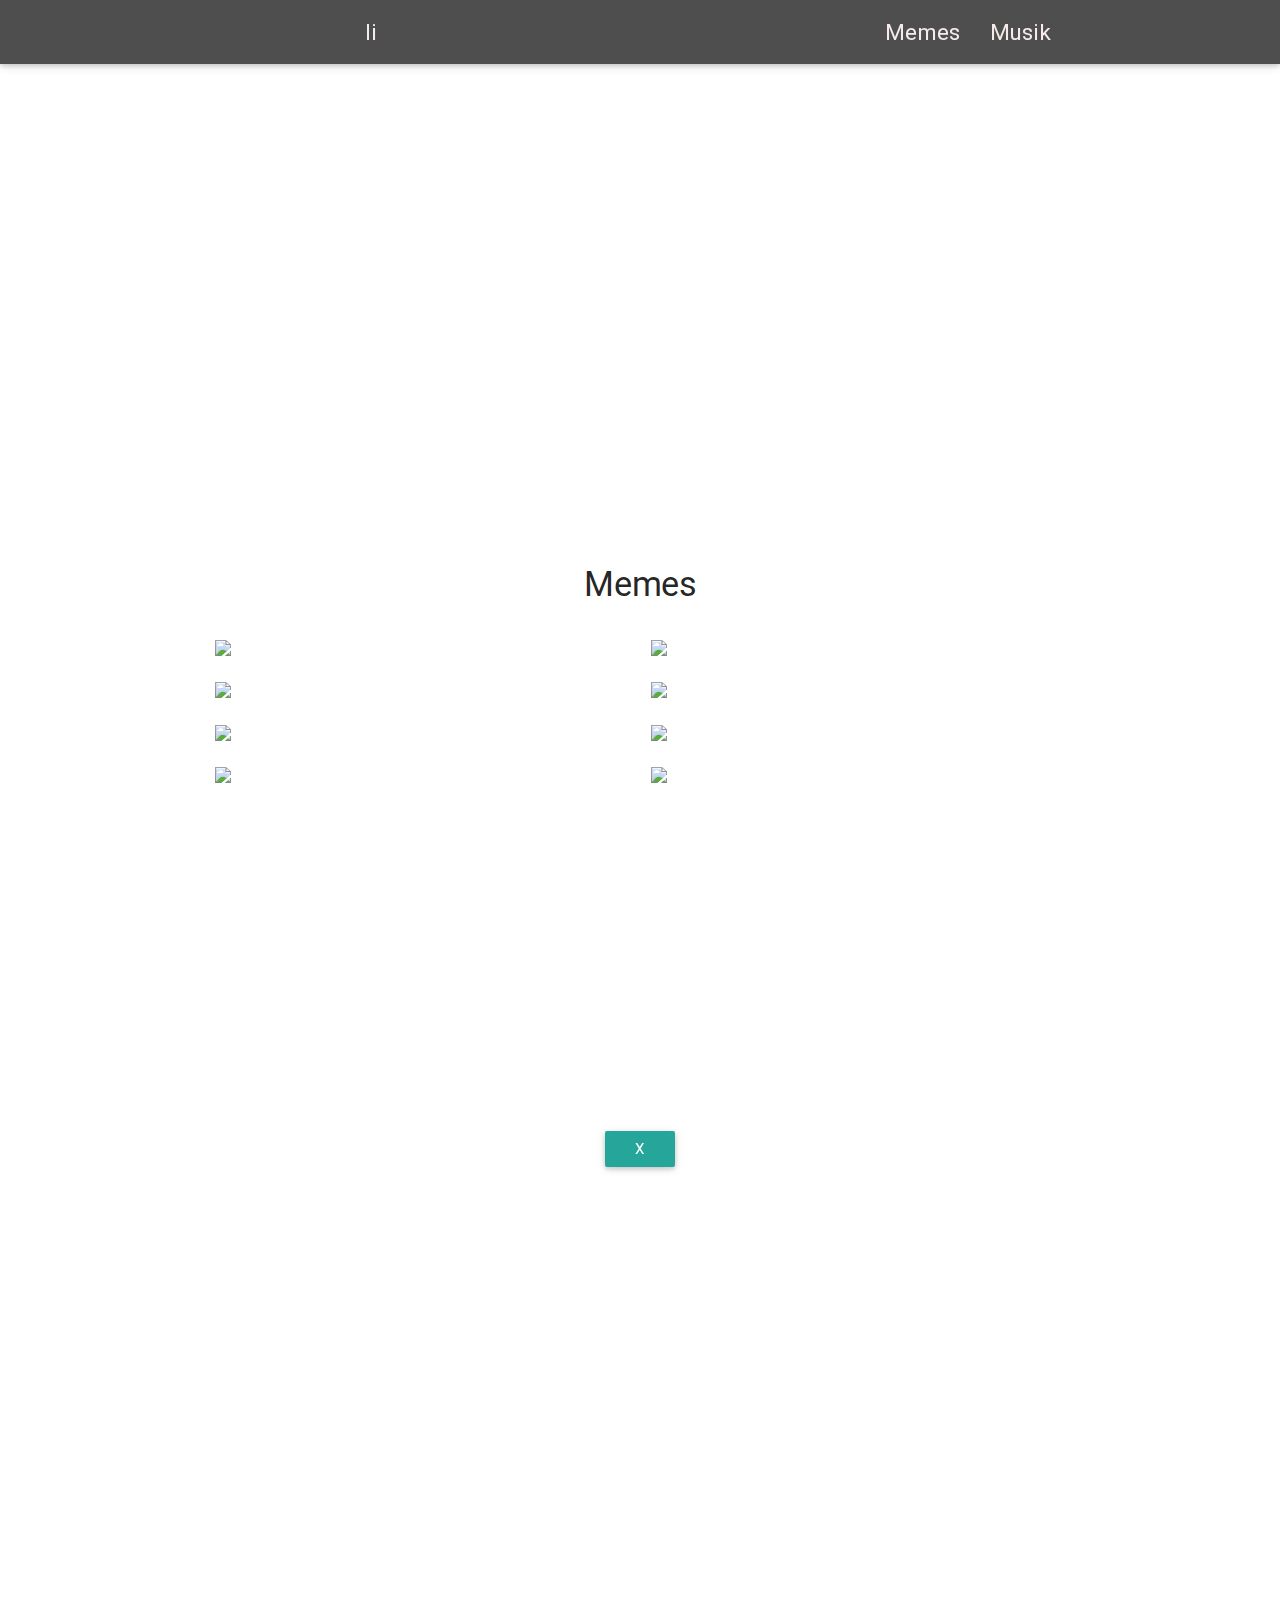
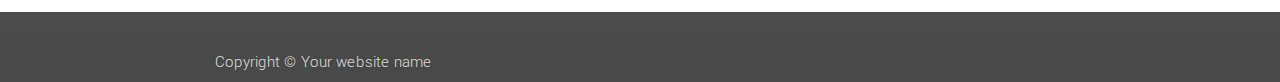
==== commit d1f82df7: "mehr memes, titel umbenannt" ====
--- a/index.html
+++ b/index.html
@@ -31,18 +31,19 @@
       <nav>
         <div class="nav-wrapper container">
           <div class="container">
-            <a href="#navbar" class="brand-logo">Kostory</a>
+            <a href="#navbar" class="brand-logo">li</a>
           </div>
 
           <a href="#" data-activates="mobile-demo" class="button-collapse"
             ><i class="mdi-navigation-menu"></i
           ></a>
           <ul class="right hide-on-med-and-down">
-            <li><a class="head-link" href="#projects">muss das sein</a></li>
-            <li><a class="head-link" href="#projects">Tschüss</a></li>
+            <li><a class="head-link" href="#projects">Memes </a></li>
+            <li><a class="head-link" href="#musik">Musik</a></li>
           </ul>
           <ul class="right side-nav" id="mobile-demo">
-            <li><a class="head-link" href="#projects">Kostory</a></li>
+              <li><a class="head-link" href="#projects">Memes </a></li>
+            <li><a class="head-link" href="#musik">Musik</a></li>
           </ul>
         </div>
       </nav>
@@ -54,7 +55,7 @@
       </div>
       <div class="parallax">
         <img
-          src="images/tumblr_o2173uZ5np1tfgolso1_250.gif"
+          src="https://images.ecosia.org/D2cBaU0qaPX274AL0fHxjhZnXN0=/0x390/smart/https%3A%2F%2Fde.best-wallpaper.net%2Fwallpaper%2F2560x1600%2F1410%2FBlue-Monolith-rocks-stars-sea-night_2560x1600.jpg"
           alt="Unsplashed background img 2"
         />
       </div>
@@ -68,63 +69,80 @@
       <div class="section">
         <br />
         <br />
-        <h4 class="center">Our Work</h4>
+        <h4 class="center">Memes</h4>
         <br />
         <div class="row">
           <div class="col s6">
             <img
               class="materialboxed responsive-img"
               data-caption="Description about the work or project"
-              src="images/a1649e25a8eb4c55169da53b29a728e4--youtuber-kind.jpg"
+              src="https://images.ecosia.org/0ae1_ze8MquoZG_oaAZP57pv8Rw=/0x390/smart/http%3A%2F%2Fwww.planet-wissen.de%2Fnatur%2Fhaustiere%2Fkatzen%2Fseitjahrtausendenbegleiterdermenschen100~_v-gseagaleriexl.jpg"
             />
           </div>
           <div class="col s6">
             <img
               class="materialboxed responsive-img"
               data-caption="Description about the work or project"
-              src="images/83cf8edb39fdae3626823f0c85d85efa--youtuber-kind.jpg"
-              />
+              src="https://images.ecosia.org/edVIoazC4eOysuZiFaIzB9OIxNE=/0x390/smart/https%3A%2F%2Fs-media-cache-ak0.pinimg.com%2F736x%2F84%2F27%2Fd6%2F8427d63b9875c1c8280b70b68fcddce1.jpg"
+            />
           </div>
-          div class="col s6">
-            <img
-              class="materialboxed responsive-img"
-              data-caption="Description about the work or project"
-              src="images/63110700-352-k206671.jpg"
-             />
-          </div>
-          <div class="col s6">
-             <img
-               class="materialboxed responsive-img"
-               data-caption="Description about the work or project"
-              src="images/47586542_226707941581244_7402890919185798591_n.jpg"
-              />
-          </div>
+        </div>
+        <div class="row">
           <div class="col s6">
             <img
               class="materialboxed responsive-img"
               data-caption="Description about the work or project"
-              src="images/48583112-288-k920961.jpg"
+              src="https://images.ecosia.org/saYLsL3J_jBDxROrgInK3tRPUvY=/0x390/smart/https%3A%2F%2Fuhrforum.de%2Fattachments%2F1733764d1499163113-lustige-bilder-videos-fotos-witze-hops.jpg"
             />
           </div>
           <div class="col s6">
             <img
               class="materialboxed responsive-img"
               data-caption="Description about the work or project"
-              src="images/125554865-352-k594656.jpg"
+              src="https://images.ecosia.org/01HUvLS9w4SLUq_QFIijjn9nxGw=/0x390/smart/https%3A%2F%2Fwww.xbox-passion.de%2Fattachments%2Ff13%2F28231d1489669933-lustige-bilder-778b8f8d897e4d7d73623a5bbd268203.jpg"
+            />
+          </div>
+        </div>
+
+        <div class="row">
+            <div class="col s6">
+              <img
+                class="materialboxed responsive-img"
+                data-caption="Description about the work or project"
+                src="https://images.ecosia.org/3Vi6zcKbFQPtkXu-lX2LK0ypMPE=/0x390/smart/https%3A%2F%2Fi.pinimg.com%2F736x%2F88%2F96%2F6c%2F88966c0565bc875e16080f22a48167c4.jpg"
+              />
+            </div>
+            <div class="col s6">
+              <img
+                class="materialboxed responsive-img"
+                data-caption="Description about the work or project"
+                src="https://images.ecosia.org/uovwzMUR4BPq053n0ZL3bXAYqlo=/0x390/smart/http%3A%2F%2Fwww.sadanduseless.com%2Fwp-content%2Fuploads%2F2014%2F01%2Fb1.jpg"
+              />
+            </div>
+          </div>
+          <div class="row">
+          <div class="col s6">
+            <img
+              class="materialboxed responsive-img"
+              data-caption="Description about the work or project"
+              src="https://images.ecosia.org/Mu0dV1rYC_0p4Fjr9UhrGptMHlc=/0x390/smart/https%3A%2F%2Fi.pinimg.com%2Foriginals%2F96%2F70%2F72%2F967072addb9741c43fedd55dbf89f28c.jpg"
             />
           </div>
           <div class="col s6">
             <img
               class="materialboxed responsive-img"
               data-caption="Description about the work or project"
-              src="images/93342285-352-k973350.jpgs"
+              src="https://images.ecosia.org/dDDZM90xWEtKTc5LSTr-A6DnFdA=/0x390/smart/https%3A%2F%2Fwww.pocketpc.ch%2Fattachments%2Fplauderecke%2F173408d1439458459-lustiges-lachen-amf5xdagki2j5q5cqjqetj0p1_2c4lucn_i_4wrlju8a.jpg"
             />
           </div>
-          </div>
+        </div>
+
         <!--row-->
 
-        <div class="center">
-          <a class="waves-effect waves-light btn lighten-1">x</a>
+        <div class="center" id="musik">
+            <iframe width="560" height="315" src="https://www.youtube.com/embed/o1gifqmIL48" frameborder="0" allow="accelerometer; autoplay; encrypted-media; gyroscope; picture-in-picture" allowfullscreen></iframe>
+          <br>
+            <a class="waves-effect waves-light btn lighten-1">x</a>
         </div>
       </div>
     </div>
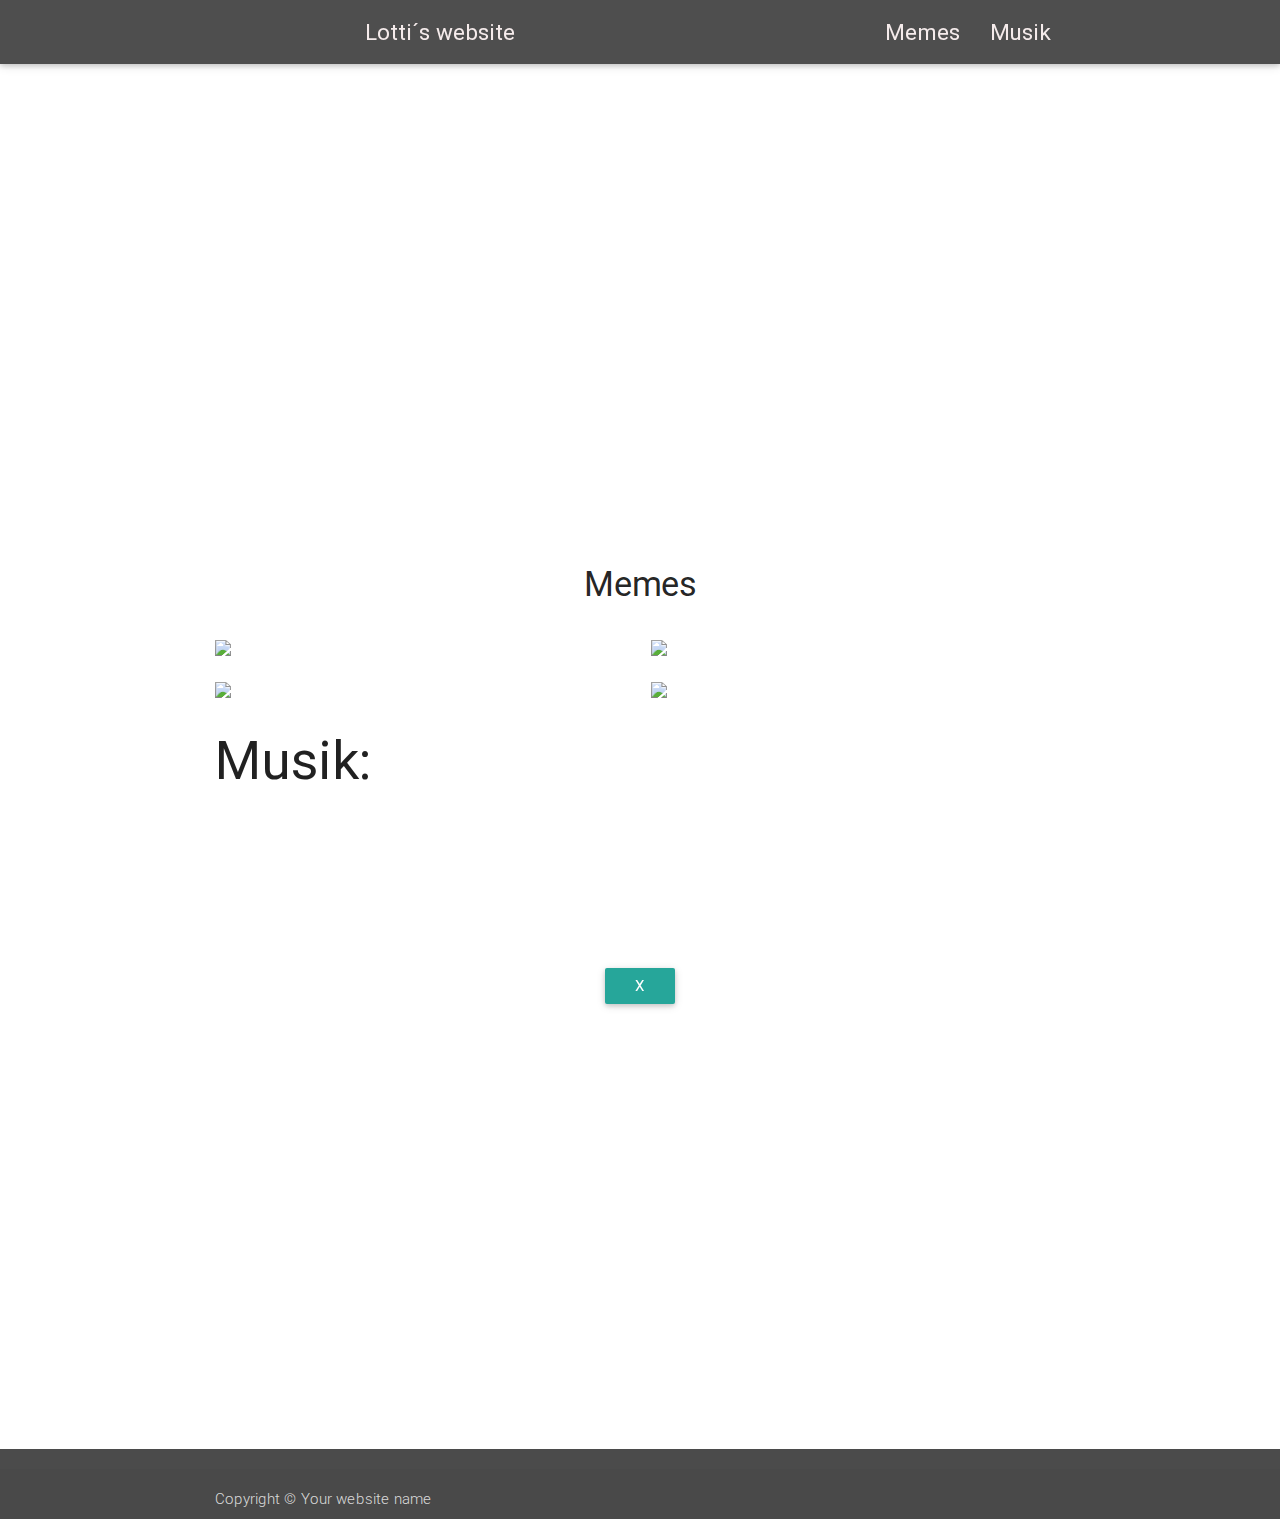
==== commit 0fb19a3e: "neues row erstellen" ====
--- a/index.html
+++ b/index.html
@@ -31,18 +31,18 @@
       <nav>
         <div class="nav-wrapper container">
           <div class="container">
-            <a href="#navbar" class="brand-logo">li</a>
+            <a href="#navbar" class="brand-logo">Lotti´s website</a>
           </div>
 
           <a href="#" data-activates="mobile-demo" class="button-collapse"
             ><i class="mdi-navigation-menu"></i
           ></a>
           <ul class="right hide-on-med-and-down">
-            <li><a class="head-link" href="#projects">Memes </a></li>
+            <li><a class="head-link" href="#projects">Memes</a></li>
             <li><a class="head-link" href="#musik">Musik</a></li>
           </ul>
           <ul class="right side-nav" id="mobile-demo">
-              <li><a class="head-link" href="#projects">Memes </a></li>
+            <li><a class="head-link" href="#projects">Memes</a></li> 
             <li><a class="head-link" href="#musik">Musik</a></li>
           </ul>
         </div>
@@ -55,7 +55,7 @@
       </div>
       <div class="parallax">
         <img
-          src="https://images.ecosia.org/D2cBaU0qaPX274AL0fHxjhZnXN0=/0x390/smart/https%3A%2F%2Fde.best-wallpaper.net%2Fwallpaper%2F2560x1600%2F1410%2FBlue-Monolith-rocks-stars-sea-night_2560x1600.jpg"
+          src="https://image.redbull.com/rbcom/010/2014-07-09/1331663973385_4/0100/0/1/sternenhimmel-monolitic-light-maurizio-pignotti.jpg"
           alt="Unsplashed background img 2"
         />
       </div>
@@ -76,73 +76,43 @@
             <img
               class="materialboxed responsive-img"
               data-caption="Description about the work or project"
-              src="https://images.ecosia.org/0ae1_ze8MquoZG_oaAZP57pv8Rw=/0x390/smart/http%3A%2F%2Fwww.planet-wissen.de%2Fnatur%2Fhaustiere%2Fkatzen%2Fseitjahrtausendenbegleiterdermenschen100~_v-gseagaleriexl.jpg"
-            />
-          </div>
+              src="https://www.kunsthalle-kuehlungsborn.de/wp-content/uploads/cartoon2.jpg"
+            /> 
+          </div> 
           <div class="col s6">
-            <img
-              class="materialboxed responsive-img"
-              data-caption="Description about the work or project"
-              src="https://images.ecosia.org/edVIoazC4eOysuZiFaIzB9OIxNE=/0x390/smart/https%3A%2F%2Fs-media-cache-ak0.pinimg.com%2F736x%2F84%2F27%2Fd6%2F8427d63b9875c1c8280b70b68fcddce1.jpg"
-            />
-          </div>
-        </div>
-        <div class="row">
-          <div class="col s6">
-            <img
-              class="materialboxed responsive-img"
-              data-caption="Description about the work or project"
-              src="https://images.ecosia.org/saYLsL3J_jBDxROrgInK3tRPUvY=/0x390/smart/https%3A%2F%2Fuhrforum.de%2Fattachments%2F1733764d1499163113-lustige-bilder-videos-fotos-witze-hops.jpg"
-            />
-          </div>
-          <div class="col s6">
-            <img
-              class="materialboxed responsive-img"
-              data-caption="Description about the work or project"
-              src="https://images.ecosia.org/01HUvLS9w4SLUq_QFIijjn9nxGw=/0x390/smart/https%3A%2F%2Fwww.xbox-passion.de%2Fattachments%2Ff13%2F28231d1489669933-lustige-bilder-778b8f8d897e4d7d73623a5bbd268203.jpg"
-            />
-          </div>
-        </div>
-
-        <div class="row">
-            <div class="col s6">
               <img
                 class="materialboxed responsive-img"
                 data-caption="Description about the work or project"
-                src="https://images.ecosia.org/3Vi6zcKbFQPtkXu-lX2LK0ypMPE=/0x390/smart/https%3A%2F%2Fi.pinimg.com%2F736x%2F88%2F96%2F6c%2F88966c0565bc875e16080f22a48167c4.jpg"
+                src="https://ichef.bbci.co.uk/news/912/cpsprodpb/68BA/production/_106201862_moosememe1.jpg"
               />
-            </div>
-            <div class="col s6">
+          </div>     </div>  
+         <div class="row">
+          <div class="col s6">
               <img
                 class="materialboxed responsive-img"
                 data-caption="Description about the work or project"
-                src="https://images.ecosia.org/uovwzMUR4BPq053n0ZL3bXAYqlo=/0x390/smart/http%3A%2F%2Fwww.sadanduseless.com%2Fwp-content%2Fuploads%2F2014%2F01%2Fb1.jpg"
+                src="https://1001sprueche.com/wp-content/uploads/2018/08/lustiger-spruch1.jpg?x48224" 
               />
-            </div>
-          </div>
-          <div class="row">
-          <div class="col s6">
-            <img
-              class="materialboxed responsive-img"
-              data-caption="Description about the work or project"
-              src="https://images.ecosia.org/Mu0dV1rYC_0p4Fjr9UhrGptMHlc=/0x390/smart/https%3A%2F%2Fi.pinimg.com%2Foriginals%2F96%2F70%2F72%2F967072addb9741c43fedd55dbf89f28c.jpg"
-            />
-          </div>
-          <div class="col s6">
-            <img
-              class="materialboxed responsive-img"
-              data-caption="Description about the work or project"
-              src="https://images.ecosia.org/dDDZM90xWEtKTc5LSTr-A6DnFdA=/0x390/smart/https%3A%2F%2Fwww.pocketpc.ch%2Fattachments%2Fplauderecke%2F173408d1439458459-lustiges-lachen-amf5xdagki2j5q5cqjqetj0p1_2c4lucn_i_4wrlju8a.jpg"
-            />
-          </div>
+            </div>  
+            <div class="col s6">
+                <img
+                  class="materialboxed responsive-img"
+                  data-caption="Description about the work or project"
+                  src="https://www.20min.ch/diashow/246403/2BA30AB649875CD09459843F6C5780F6.jpg" 
+                 />
+              </div>
+          
+           
+         
+        </div> 
+        <div id="musik">      
+        <h2>Musik:</h2>
+        <iframe src="https://www.youtube.com/embed/uC08L4xxjNM" frameborder="0" allow="accelerometer; autoplay; encrypted-media; gyroscope; picture-in-picture" allowfullscreen></iframe>
         </div>
-
         <!--row-->
 
-        <div class="center" id="musik">
-            <iframe width="560" height="315" src="https://www.youtube.com/embed/o1gifqmIL48" frameborder="0" allow="accelerometer; autoplay; encrypted-media; gyroscope; picture-in-picture" allowfullscreen></iframe>
-          <br>
-            <a class="waves-effect waves-light btn lighten-1">x</a>
+        <div class="center">
+          <a class="waves-effect waves-light btn lighten-1">x</a>
         </div>
       </div>
     </div>
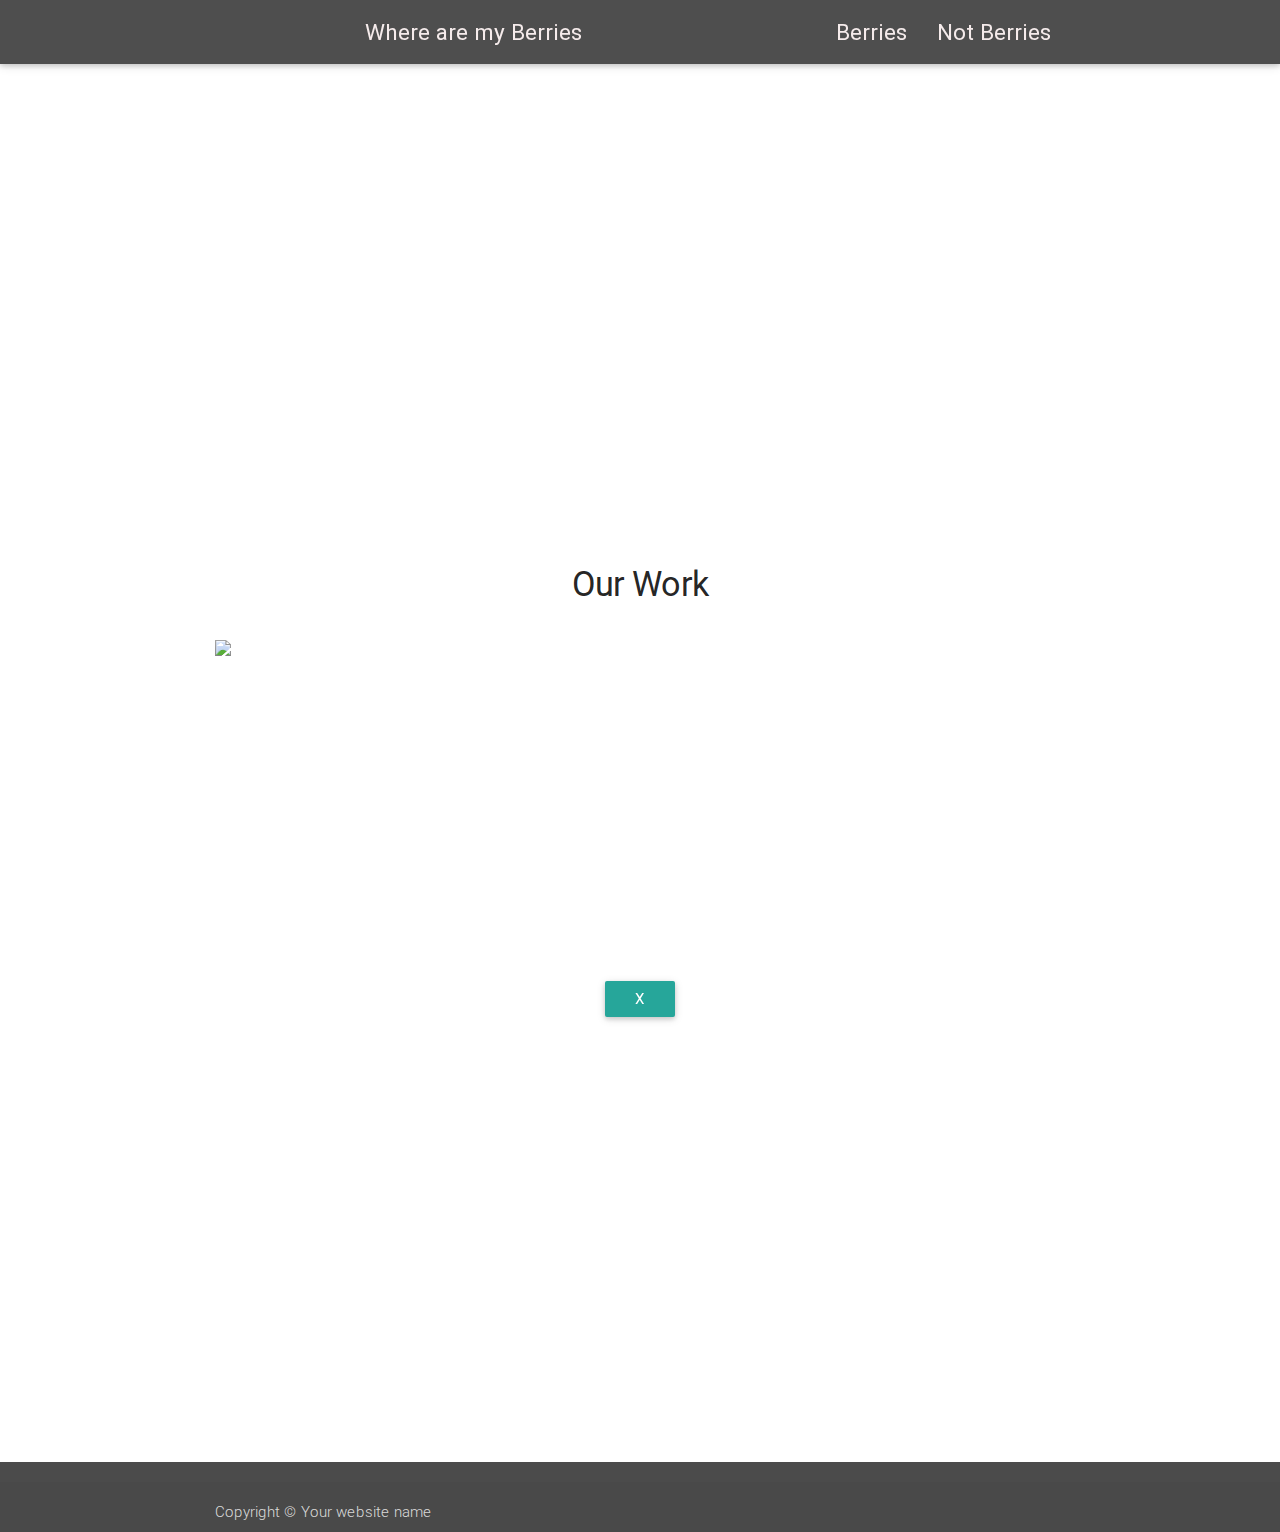
==== commit 0828b2b8: "alles mögliche" ====
--- a/index.html
+++ b/index.html
@@ -31,19 +31,22 @@
       <nav>
         <div class="nav-wrapper container">
           <div class="container">
-            <a href="#navbar" class="brand-logo">Lotti´s website</a>
+            <a href="#navbar" class="brand-logo">Where are my Berries</a>
           </div>
 
           <a href="#" data-activates="mobile-demo" class="button-collapse"
             ><i class="mdi-navigation-menu"></i
           ></a>
           <ul class="right hide-on-med-and-down">
-            <li><a class="head-link" href="#projects">Memes</a></li>
-            <li><a class="head-link" href="#musik">Musik</a></li>
+            <li><a class="head-link" href="#projects">Berries</a></li>
+          
+          <li><a class="head-link" href="#projects">Not 
+            Berries
+          
+          </a></li>
           </ul>
           <ul class="right side-nav" id="mobile-demo">
-            <li><a class="head-link" href="#projects">Memes</a></li> 
-            <li><a class="head-link" href="#musik">Musik</a></li>
+            <li><a class="head-link" href="#projects">My Work</a></li>
           </ul>
         </div>
       </nav>
@@ -55,7 +58,7 @@
       </div>
       <div class="parallax">
         <img
-          src="https://image.redbull.com/rbcom/010/2014-07-09/1331663973385_4/0100/0/1/sternenhimmel-monolitic-light-maurizio-pignotti.jpg"
+          src="images/2health-benefits-of-berries-healing-colorful.jpg"
           alt="Unsplashed background img 2"
         />
       </div>
@@ -69,45 +72,23 @@
       <div class="section">
         <br />
         <br />
-        <h4 class="center">Memes</h4>
+        <h4 class="center">Our Work</h4>
         <br />
         <div class="row">
           <div class="col s6">
             <img
               class="materialboxed responsive-img"
               data-caption="Description about the work or project"
-              src="https://www.kunsthalle-kuehlungsborn.de/wp-content/uploads/cartoon2.jpg"
-            /> 
-          </div> 
+              src="images/1Nu7HPVGmoDt.jpg"
+
+              class="materialboxed responsive-img"
+              data-caption="Description about the work or project"
+              src="images/where-are-my-berries.jpg"
+            />
+          </div>
           <div class="col s6">
-              <img
-                class="materialboxed responsive-img"
-                data-caption="Description about the work or project"
-                src="https://ichef.bbci.co.uk/news/912/cpsprodpb/68BA/production/_106201862_moosememe1.jpg"
-              />
-          </div>     </div>  
-         <div class="row">
-          <div class="col s6">
-              <img
-                class="materialboxed responsive-img"
-                data-caption="Description about the work or project"
-                src="https://1001sprueche.com/wp-content/uploads/2018/08/lustiger-spruch1.jpg?x48224" 
-              />
-            </div>  
-            <div class="col s6">
-                <img
-                  class="materialboxed responsive-img"
-                  data-caption="Description about the work or project"
-                  src="https://www.20min.ch/diashow/246403/2BA30AB649875CD09459843F6C5780F6.jpg" 
-                 />
-              </div>
-          
-           
-         
-        </div> 
-        <div id="musik">      
-        <h2>Musik:</h2>
-        <iframe src="https://www.youtube.com/embed/uC08L4xxjNM" frameborder="0" allow="accelerometer; autoplay; encrypted-media; gyroscope; picture-in-picture" allowfullscreen></iframe>
+            <iframe width="560" height="315" src="https://www.youtube.com/embed/TcPyFQzq7HA" frameborder="0" allow="accelerometer; autoplay; encrypted-media; gyroscope; picture-in-picture" allowfullscreen></iframe>
+          </div>
         </div>
         <!--row-->
 
